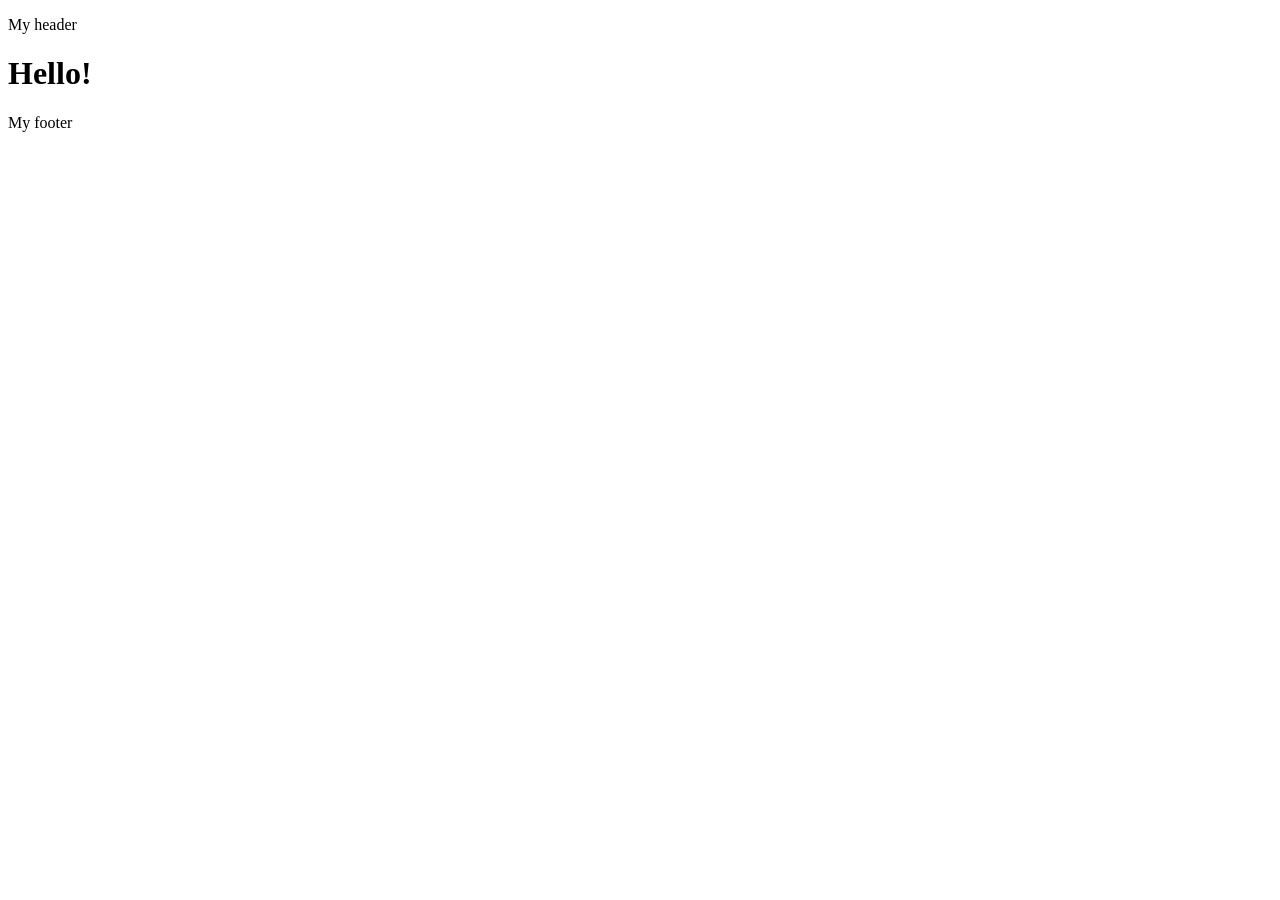
==== index.html @ fcc8911d "initial commit" ====
<!doctype html>
<html lang="en">
  <head>
    <meta charset="UTF-8" />
    <meta name="viewport" content="width=device-width, initial-scale=1.0" />
    <meta name="description" content="Memory Game | Homepage" />
    <title>Memory Game</title>
    <link rel="stylesheet" href="./assets/css/style.css" type="text/css" />
  </head>

  <body>
    <!--NAVIGATION-->
    <header>
      <p>My header</p>
    </header>
    <!--MAIN-->
    <main>
      <h1>Hello!</h1>
    </main>
    <!--FOOTER-->
    <footer>
      <p>My footer</p>
    </footer>
  </body>
</html>
---- assets/css/style.css ----
html {
    scroll-behavior: smooth;
    overflow-x: hidden;
  }
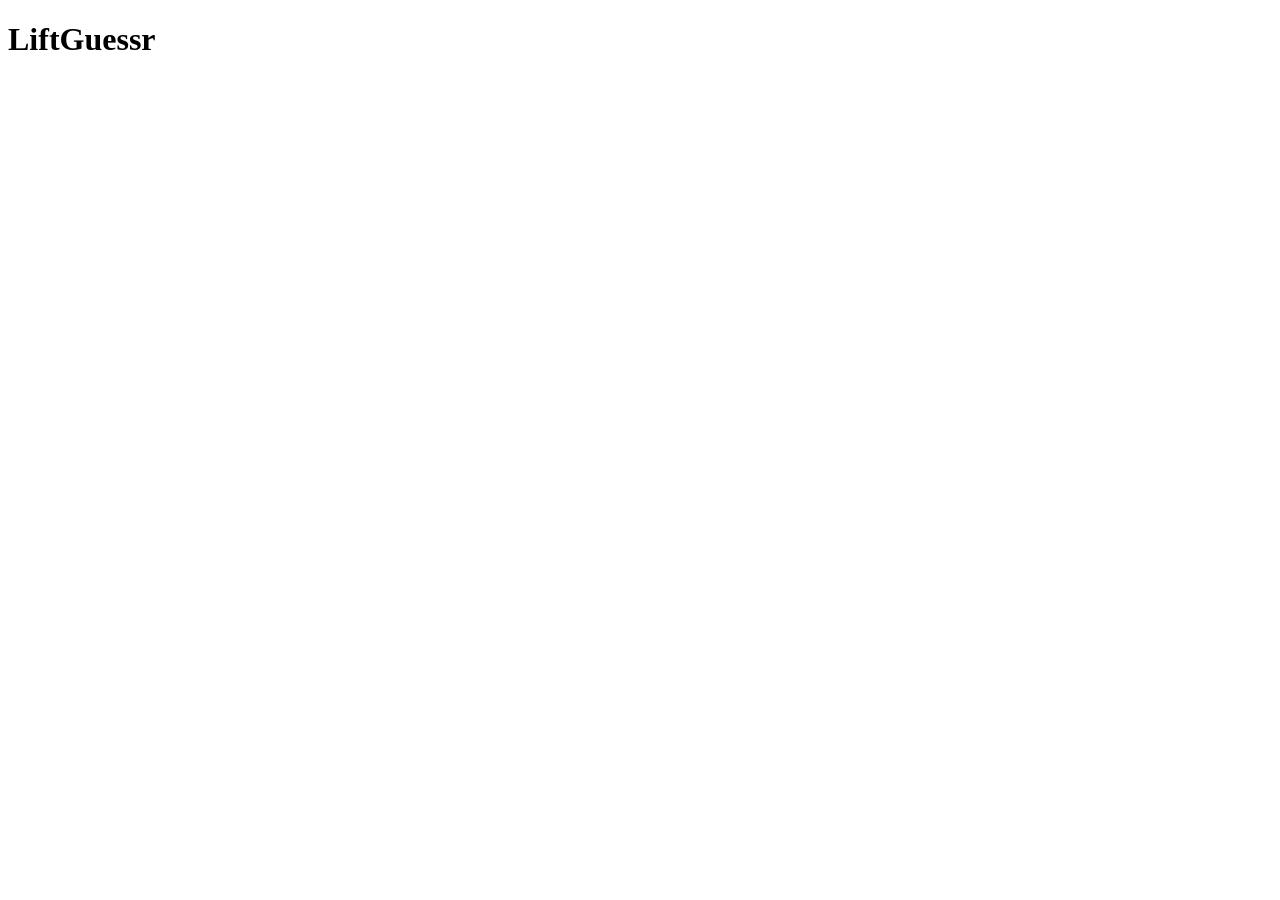
==== commit 0b15a39e: "fix: update meta tags and titles to reflect name of project" ====
--- a/index.html
+++ b/index.html
@@ -3,23 +3,15 @@
   <head>
     <meta charset="UTF-8" />
     <meta name="viewport" content="width=device-width, initial-scale=1.0" />
-    <meta name="description" content="Memory Game | Homepage" />
-    <title>Memory Game</title>
+    <meta name="description" content="LiftGuessr - Learn bodybuilding exercises and test your knowledge." />
+    <title>LiftGuessr</title>
     <link rel="stylesheet" href="./assets/css/style.css" type="text/css" />
   </head>
 
   <body>
-    <!--NAVIGATION-->
-    <header>
-      <p>My header</p>
-    </header>
     <!--MAIN-->
     <main>
-      <h1>Hello!</h1>
+      <h1>LiftGuessr</h1>
     </main>
-    <!--FOOTER-->
-    <footer>
-      <p>My footer</p>
-    </footer>
   </body>
 </html>
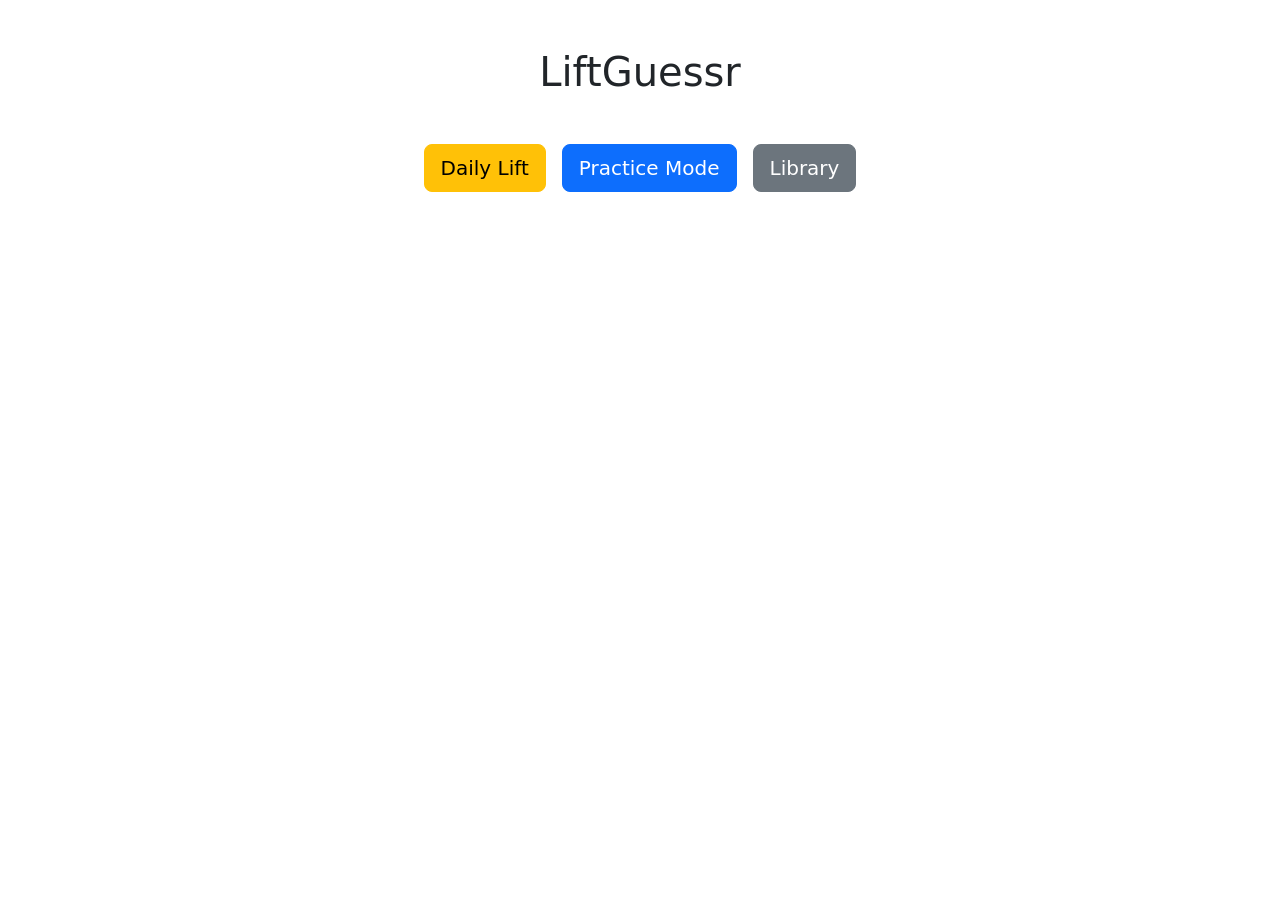
==== commit 3fd33026: "feat: use bootstrap for simple layout and links to other pages" ====
--- a/index.html
+++ b/index.html
@@ -5,13 +5,20 @@
     <meta name="viewport" content="width=device-width, initial-scale=1.0" />
     <meta name="description" content="LiftGuessr - Learn bodybuilding exercises and test your knowledge." />
     <title>LiftGuessr</title>
+    <link href="https://cdn.jsdelivr.net/npm/bootstrap@5.3.8/dist/css/bootstrap.min.css" rel="stylesheet" 
+    integrity="sha384-sRIl4kxILFvY47J16cr9ZwB07vP4J8+LH7qKQnuqkuIAvNWLzeN8tE5YBujZqJLB" crossorigin="anonymous">
+    <link rel="stylesheet" href="https://cdnjs.cloudflare.com/ajax/libs/animate.css/4.1.1/animate.min.css">
     <link rel="stylesheet" href="./assets/css/style.css" type="text/css" />
   </head>
 
   <body>
-    <!--MAIN-->
-    <main>
-      <h1>LiftGuessr</h1>
+    <main class="container text-center py-5">
+      <h1 class="mb-5">LiftGuessr</h1>
+      <div class="d-flex flex-column flex-sm-row gap-3 justify-content-center">
+        <a href="daily.html" class="btn btn-warning btn-lg">Daily Lift</a>
+        <a href="practice.html" class="btn btn-primary btn-lg">Practice Mode</a>
+        <a href="library.html" class="btn btn-secondary btn-lg">Library</a>
+      </div>
     </main>
   </body>
 </html>
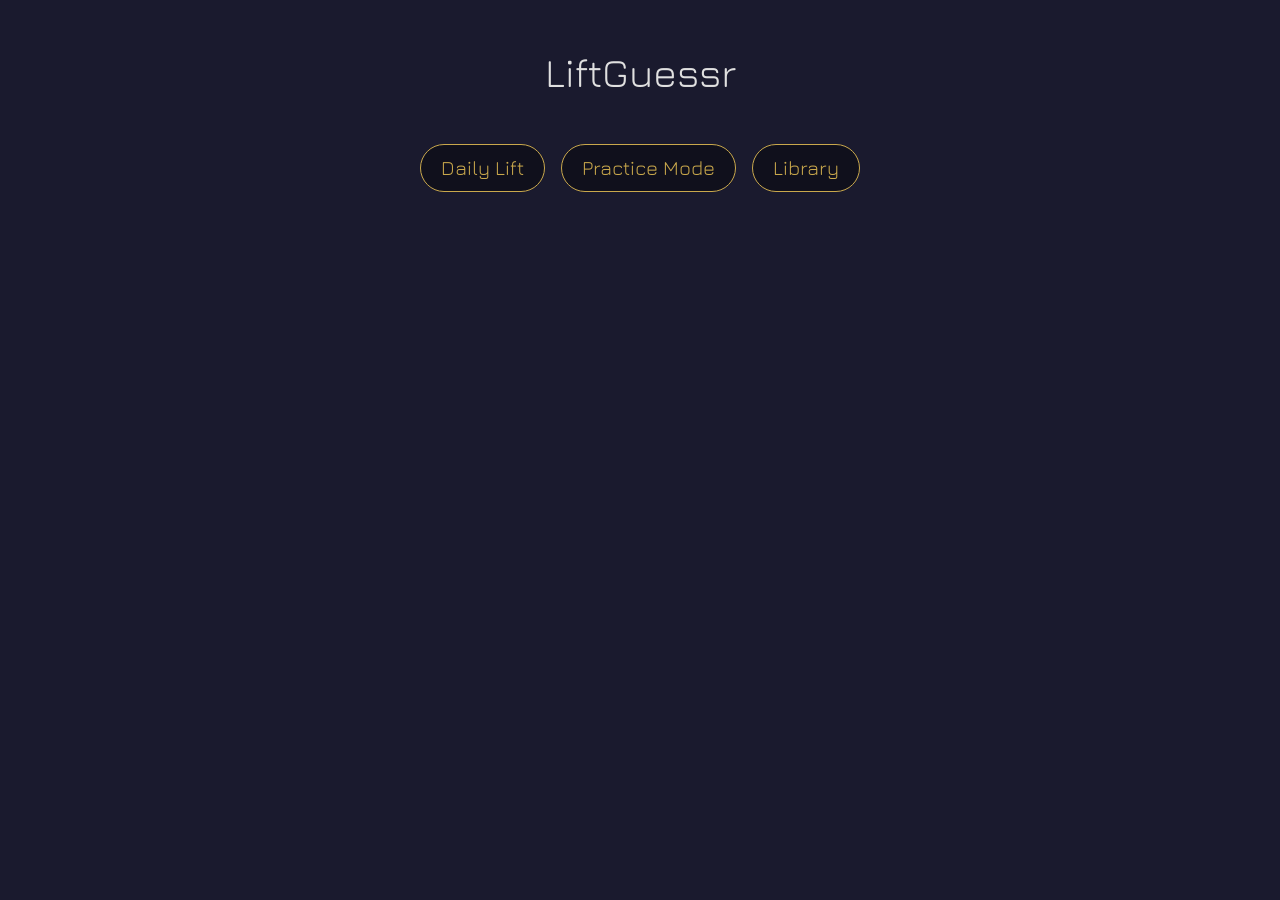
==== commit 1775ebe0: "feat: button styling" ====
--- a/index.html
+++ b/index.html
@@ -15,9 +15,9 @@
     <main class="container text-center py-5">
       <h1 class="mb-5">LiftGuessr</h1>
       <div class="d-flex flex-column flex-sm-row gap-3 justify-content-center">
-        <a href="daily.html" class="btn btn-warning btn-lg">Daily Lift</a>
-        <a href="practice.html" class="btn btn-primary btn-lg">Practice Mode</a>
-        <a href="library.html" class="btn btn-secondary btn-lg">Library</a>
+        <a href="daily.html" class="btn btn-lg">Daily Lift</a>
+        <a href="practice.html" class="btn btn-lg">Practice Mode</a>
+        <a href="library.html" class="btn btn-lg">Library</a>
       </div>
     </main>
   </body>
--- a/assets/css/style.css
+++ b/assets/css/style.css
@@ -1,4 +1,29 @@
+@import url("../fonts/fonts.css"); /* Importing the custom font defined in fonts.css */
+
 html {
     scroll-behavior: smooth;
     overflow-x: hidden;
+  }
+
+  body {
+    background-color: #1a1a2e;
+    font-family: 'Jura', serif;
+    color: #e0e0e0;
+  }
+
+  .btn {
+    font-family: "Jura", serif;
+    color: #c9a84c;
+    background-color: rgba(0, 0, 0, 0.4);
+    border: 1px solid #c9a84c;
+    border-radius: 50px;
+    padding: 0.5rem 1.25rem;
+    transition: 0.5s ease, transform 1s ease;
+  }
+  
+  .btn:hover {
+    color: #fff;
+    background-color: rgba(201, 168, 76, 0.25);
+    border-color: #e0c878;
+    transform: scale(1.09);
   }
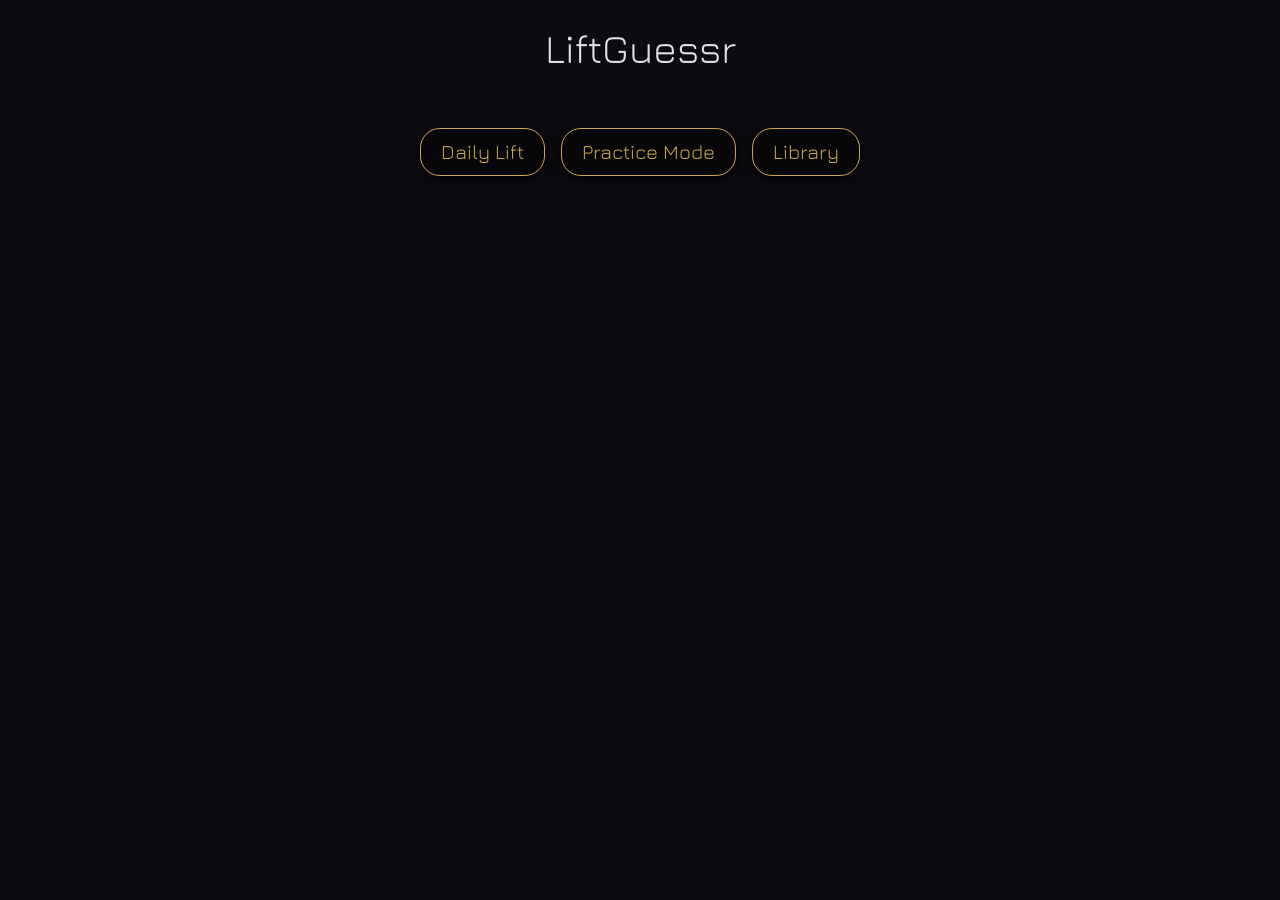
==== commit 1922dbdb: "feat/refactor: begin creating layout for library, reduce redundant CSS code & adjust pathing in libr" ====
--- a/index.html
+++ b/index.html
@@ -12,12 +12,12 @@
   </head>
 
   <body>
-    <main class="container text-center py-5">
+    <main class="container text-center p-4">
       <h1 class="mb-5">LiftGuessr</h1>
       <div class="d-flex flex-column flex-sm-row gap-3 justify-content-center">
-        <a href="daily.html" class="btn btn-lg">Daily Lift</a>
-        <a href="practice.html" class="btn btn-lg">Practice Mode</a>
-        <a href="library.html" class="btn btn-lg">Library</a>
+        <a href="daily.html" class="btn outline btn-lg">Daily Lift</a>
+        <a href="practice.html" class="btn outline btn-lg">Practice Mode</a>
+        <a href="library.html" class="btn outline btn-lg">Library</a>
       </div>
     </main>
   </body>
--- a/assets/css/style.css
+++ b/assets/css/style.css
@@ -6,17 +6,23 @@
   }
 
   body {
-    background-color: #1a1a2e;
+    background-color: #0b0b11;
     font-family: 'Jura', serif;
     color: #e0e0e0;
   }
 
-  .btn {
+  .outline {
     font-family: "Jura", serif;
-    color: #c9a84c;
+    color: #fff;
     background-color: rgba(0, 0, 0, 0.4);
     border: 1px solid #c9a84c;
-    border-radius: 50px;
+    border-radius: 20px;
+    box-shadow: 0 4px 14px rgba(0, 0, 0, 0.6);
+    margin-top: 0.5rem;
+  }
+
+  .btn {
+    color: #c9a84c; /* overrides .outline color because of load order */
     padding: 0.5rem 1.25rem;
     transition: 0.5s ease, transform 1s ease;
   }
@@ -26,4 +32,10 @@
     background-color: rgba(201, 168, 76, 0.25);
     border-color: #e0c878;
     transform: scale(1.09);
-  }+  } 
+
+  .windowpane {
+    padding: 1rem;
+    min-height: 80vh;
+    font-size: 1rem;
+  }
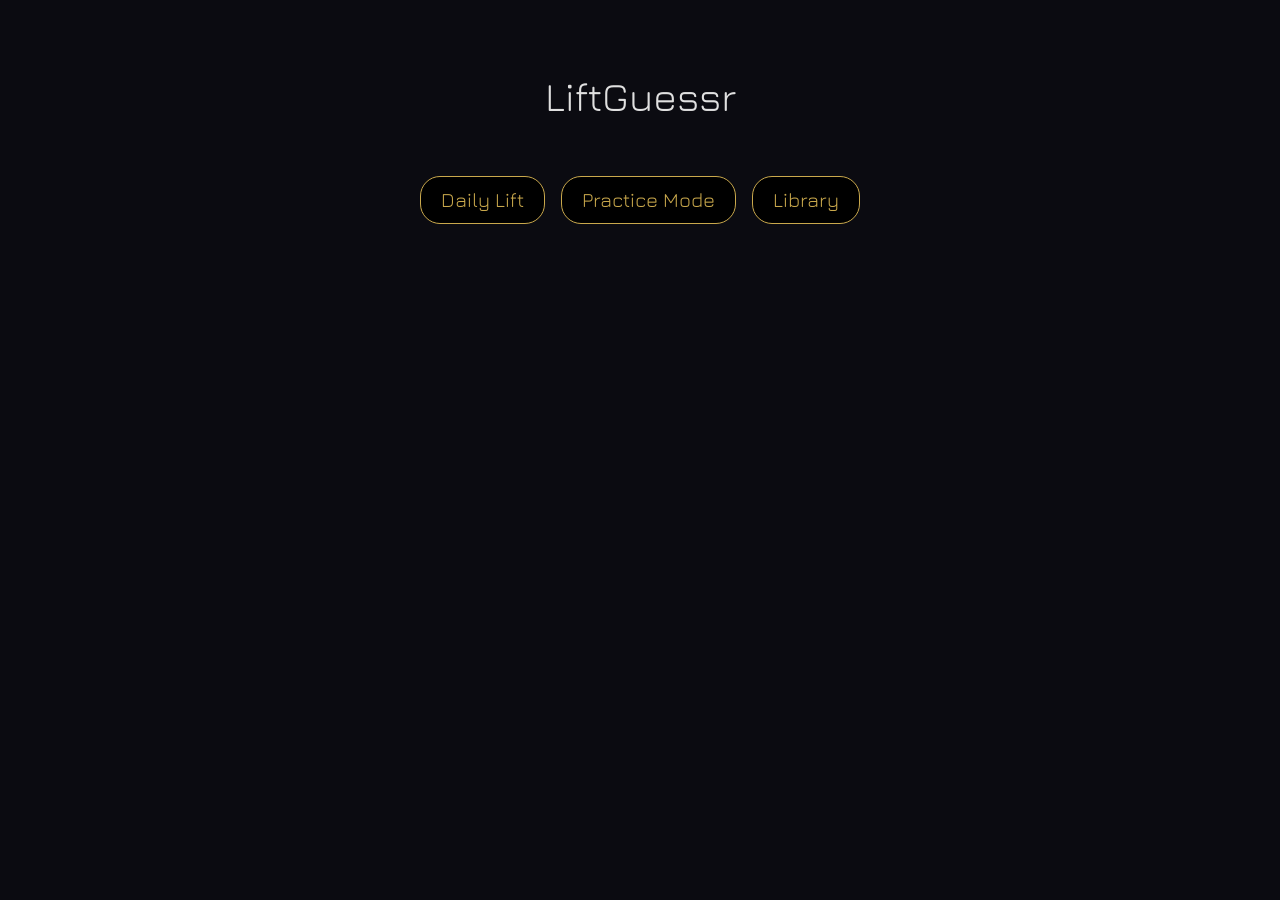
==== commit 05c1eb6f: "feat: update styling for 404 page, index page" ====
--- a/index.html
+++ b/index.html
@@ -12,7 +12,7 @@
   </head>
 
   <body>
-    <main class="container text-center p-4">
+    <main class="container text-center mt-5 p-4">
       <h1 class="mb-5">LiftGuessr</h1>
       <div class="d-flex flex-column flex-sm-row gap-3 justify-content-center">
         <a href="daily.html" class="btn outline btn-lg">Daily Lift</a>
--- a/assets/css/style.css
+++ b/assets/css/style.css
@@ -12,23 +12,20 @@
   }
 
   .outline {
-    font-family: "Jura", serif;
     color: #fff;
-    background-color: rgba(0, 0, 0, 0.4);
+    background-color: #000;
     border: 1px solid #c9a84c;
     border-radius: 20px;
-    box-shadow: 0 4px 14px rgba(0, 0, 0, 0.6);
     margin-top: 0.5rem;
   }
 
   .btn {
-    color: #c9a84c; /* overrides .outline color because of load order */
+    color: #c9a84c; /* so text can transition to white on hover, overrides .outline color because of load order */
     padding: 0.5rem 1.25rem;
     transition: 0.5s ease, transform 1s ease;
   }
   
   .btn:hover {
-    color: #fff;
     background-color: rgba(201, 168, 76, 0.25);
     border-color: #e0c878;
     transform: scale(1.09);
@@ -36,6 +33,44 @@
 
   .windowpane {
     padding: 1rem;
-    min-height: 80vh;
+    height: 80vh;
     font-size: 1rem;
+    overflow-y: auto;
+    -webkit-overflow-scrolling: touch;
   }
+
+  .header-row {
+    display: flex;
+    gap: 0.75rem;
+  }
+
+  #lift-library {
+    display: grid;
+    grid-template-columns: repeat(auto-fill, minmax(160px, 1fr));
+    gap: 1rem;
+  }
+
+  .lift-card {
+    display: flex;
+    flex-direction: column;
+    align-items: center;
+    padding: 0.75rem;
+    text-align: center;
+  }
+
+  .lift-img {
+    width: 100%;
+    max-width: 220px;
+    aspect-ratio: 1;
+    object-fit: cover;
+    margin-bottom: 0.5rem;
+    border: 1px solid #fff;
+    border-radius: 15px;
+    box-shadow: 0 4px 14px rgba(0, 0, 0, 0.6);
+  }
+
+  .lift-name {
+    margin: 0;
+    font-size: 0.95rem;
+    font-weight: 600;
+  }
